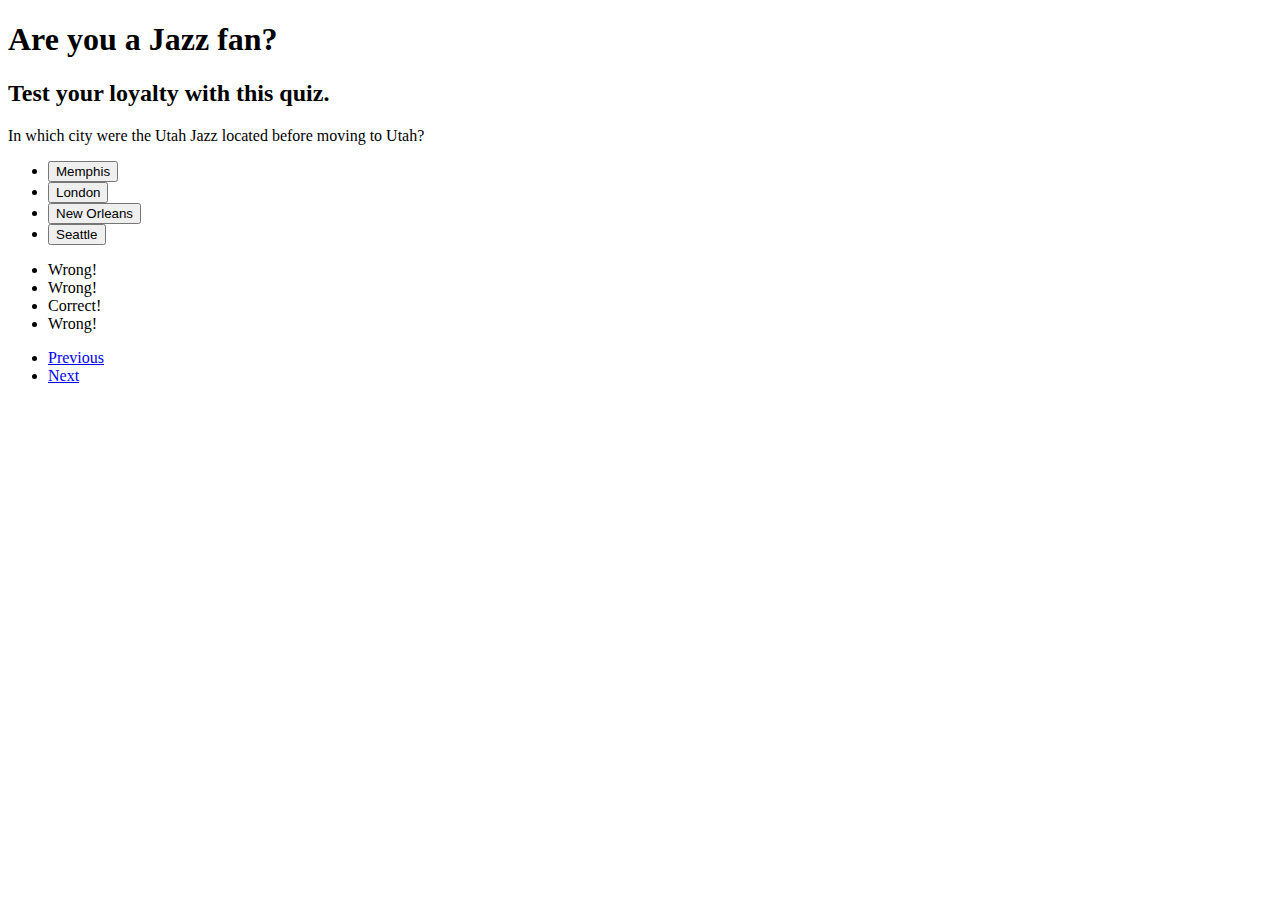
==== index.html @ c38d1f70 "first commit. Added html and bootstrap for skeleton" ====
<!DOCTYPE html>
<html lang='en'>
<head>
  <meta charset="utf-8">
  <meta name="viewport" content="width=device-width, initial-scale=1, shrink-to-fit=no">



  <title>Utah Jazz Quiz</title>
  <link rel="stylesheet" href="https://maxcdn.bootstrapcdn.com/bootstrap/4.0.0-alpha.6/css/bootstrap.min.css" integrity="sha384-rwoIResjU2yc3z8GV/NPeZWAv56rSmLldC3R/AZzGRnGxQQKnKkoFVhFQhNUwEyJ" crossorigin="anonymous">

  <link rel="stylesheet" type="text/css" href="main.css">
</head>
<body>
  <h1 class='text-center well display-1'>Are you a Jazz fan?</h1>
  <h2 class='text-center font'>Test your loyalty with this quiz.</h2>

  <div class='container well'>
    <div class='row'>
      <div id='question' class='col-md-12 text-center well'>In which city were the Utah Jazz located before moving to Utah?</div>
    </div>
    <div class='row'>
      <div class='col-md-12'>
        <div class='row'>
          <div class='col-md-8 offset-md-2 text-center well'>
            <ul class='list-unstyled'>
              <li>
                <button class='btn btn-secondary btn-block'>Memphis</button>
              </li>
              <li>
                <button class='btn btn-secondary btn-block'>London</button>
              </li>
              <li>
                <button class='btn btn-secondary btn-block'>New Orleans</button>
              </li>
              <li>
                <button class='btn btn-secondary btn-block'>Seattle</button>
              </li>
            </ul>
          </div>
          <div class='col-md-2 text-center'>
            <ul class='list-unstyled'>
              <li class='hidden-output'>Wrong!</li>
              <li class='hidden-output'>Wrong!</li>
              <li class='hidden-output'>Correct!</li>
              <li class='hidden-output'>Wrong!</li>
            </ul>
          </div>
          <div class='col-md-8 offset-md-2 text-center'>
            <div class='js-correct-info'>
              <p></p>
            </div>
          </div>
          <div class='col-md-8 offset-md-2 text-center'>
            <div>
              <ul class='pagination justify-content-center'>
                <li class='page-item'><a class='page-link' href="index.html">Previous</a></li>
                <li class='page-item'><a class='page-link' href="question-2.html">Next</a></li>
              </ul>
            </div>
          </div>

        </div>
      </div>
    </div>
  </div>


  <script src="https://code.jquery.com/jquery-3.1.0.min.js"></script>
  <script src="https://maxcdn.bootstrapcdn.com/bootstrap/4.0.0-alpha.6/js/bootstrap.min.js" integrity="sha384-vBWWzlZJ8ea9aCX4pEW3rVHjgjt7zpkNpZk+02D9phzyeVkE+jo0ieGizqPLForn" crossorigin="anonymous"></script>
  <script type="text/javascript" src="app.js"></script>
</body>
</html>
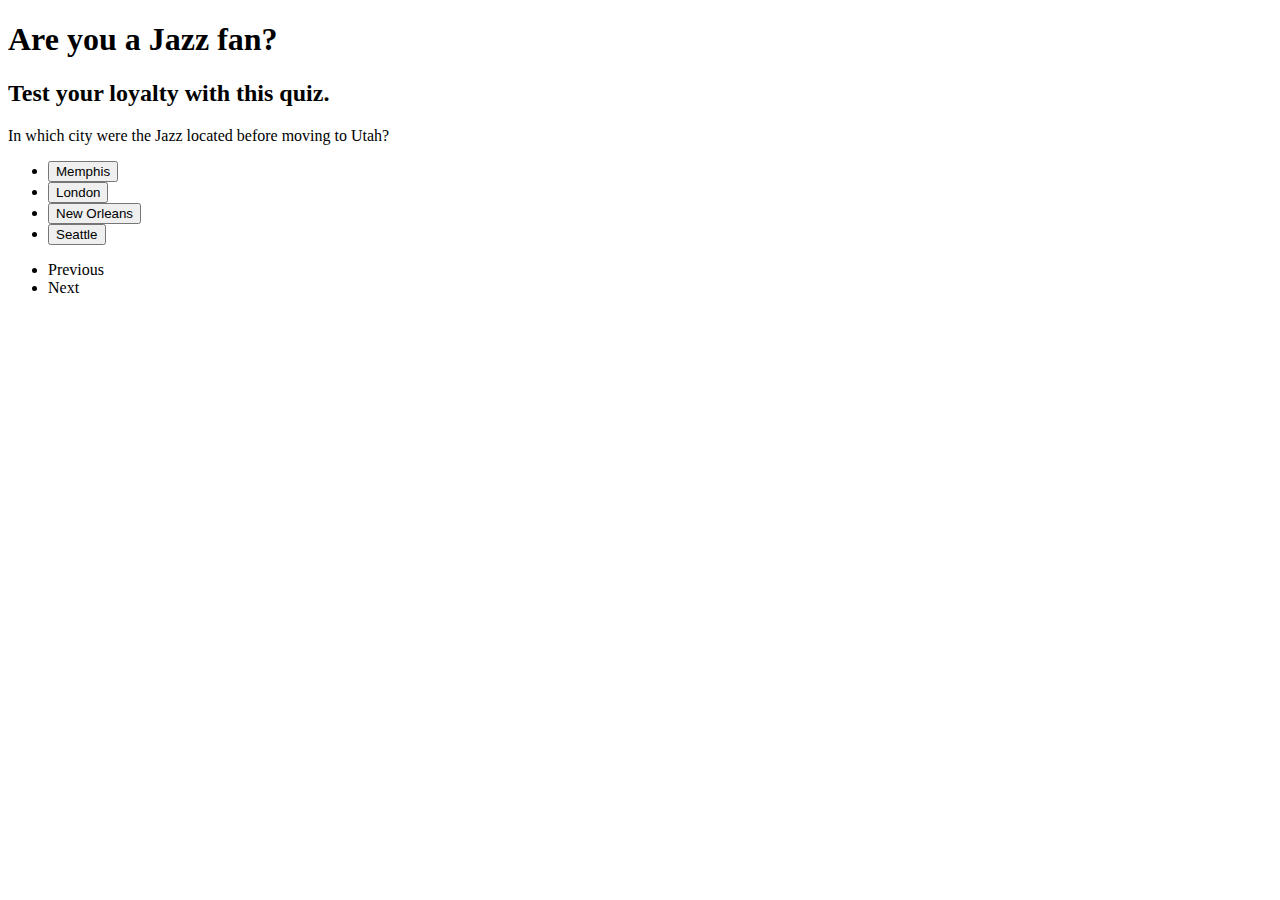
==== commit f5a7b5be: "Questions and answers are updated dynamically, not by loading new html page" ====
--- a/index.html
+++ b/index.html
@@ -14,60 +14,11 @@
 <body>
   <h1 class='text-center well display-1'>Are you a Jazz fan?</h1>
   <h2 class='text-center font'>Test your loyalty with this quiz.</h2>
-
-  <div class='container well'>
-    <div class='row'>
-      <div id='question' class='col-md-12 text-center well'>In which city were the Utah Jazz located before moving to Utah?</div>
-    </div>
-    <div class='row'>
-      <div class='col-md-12'>
-        <div class='row'>
-          <div class='col-md-8 offset-md-2 text-center well'>
-            <ul class='list-unstyled'>
-              <li>
-                <button class='btn btn-secondary btn-block'>Memphis</button>
-              </li>
-              <li>
-                <button class='btn btn-secondary btn-block'>London</button>
-              </li>
-              <li>
-                <button class='btn btn-secondary btn-block'>New Orleans</button>
-              </li>
-              <li>
-                <button class='btn btn-secondary btn-block'>Seattle</button>
-              </li>
-            </ul>
-          </div>
-          <div class='col-md-2 text-center'>
-            <ul class='list-unstyled'>
-              <li class='hidden-output'>Wrong!</li>
-              <li class='hidden-output'>Wrong!</li>
-              <li class='hidden-output'>Correct!</li>
-              <li class='hidden-output'>Wrong!</li>
-            </ul>
-          </div>
-          <div class='col-md-8 offset-md-2 text-center'>
-            <div class='js-correct-info'>
-              <p></p>
-            </div>
-          </div>
-          <div class='col-md-8 offset-md-2 text-center'>
-            <div>
-              <ul class='pagination justify-content-center'>
-                <li class='page-item'><a class='page-link' href="index.html">Previous</a></li>
-                <li class='page-item'><a class='page-link' href="question-2.html">Next</a></li>
-              </ul>
-            </div>
-          </div>
-
-        </div>
-      </div>
-    </div>
+  <div class='container quiz-node'>
   </div>
 
-
   <script src="https://code.jquery.com/jquery-3.1.0.min.js"></script>
-  <script src="https://maxcdn.bootstrapcdn.com/bootstrap/4.0.0-alpha.6/js/bootstrap.min.js" integrity="sha384-vBWWzlZJ8ea9aCX4pEW3rVHjgjt7zpkNpZk+02D9phzyeVkE+jo0ieGizqPLForn" crossorigin="anonymous"></script>
+  <!-- <script src="https://maxcdn.bootstrapcdn.com/bootstrap/4.0.0-alpha.6/js/bootstrap.min.js" integrity="sha384-vBWWzlZJ8ea9aCX4pEW3rVHjgjt7zpkNpZk+02D9phzyeVkE+jo0ieGizqPLForn" crossorigin="anonymous"></script> -->
   <script type="text/javascript" src="app.js"></script>
 </body>
 </html>